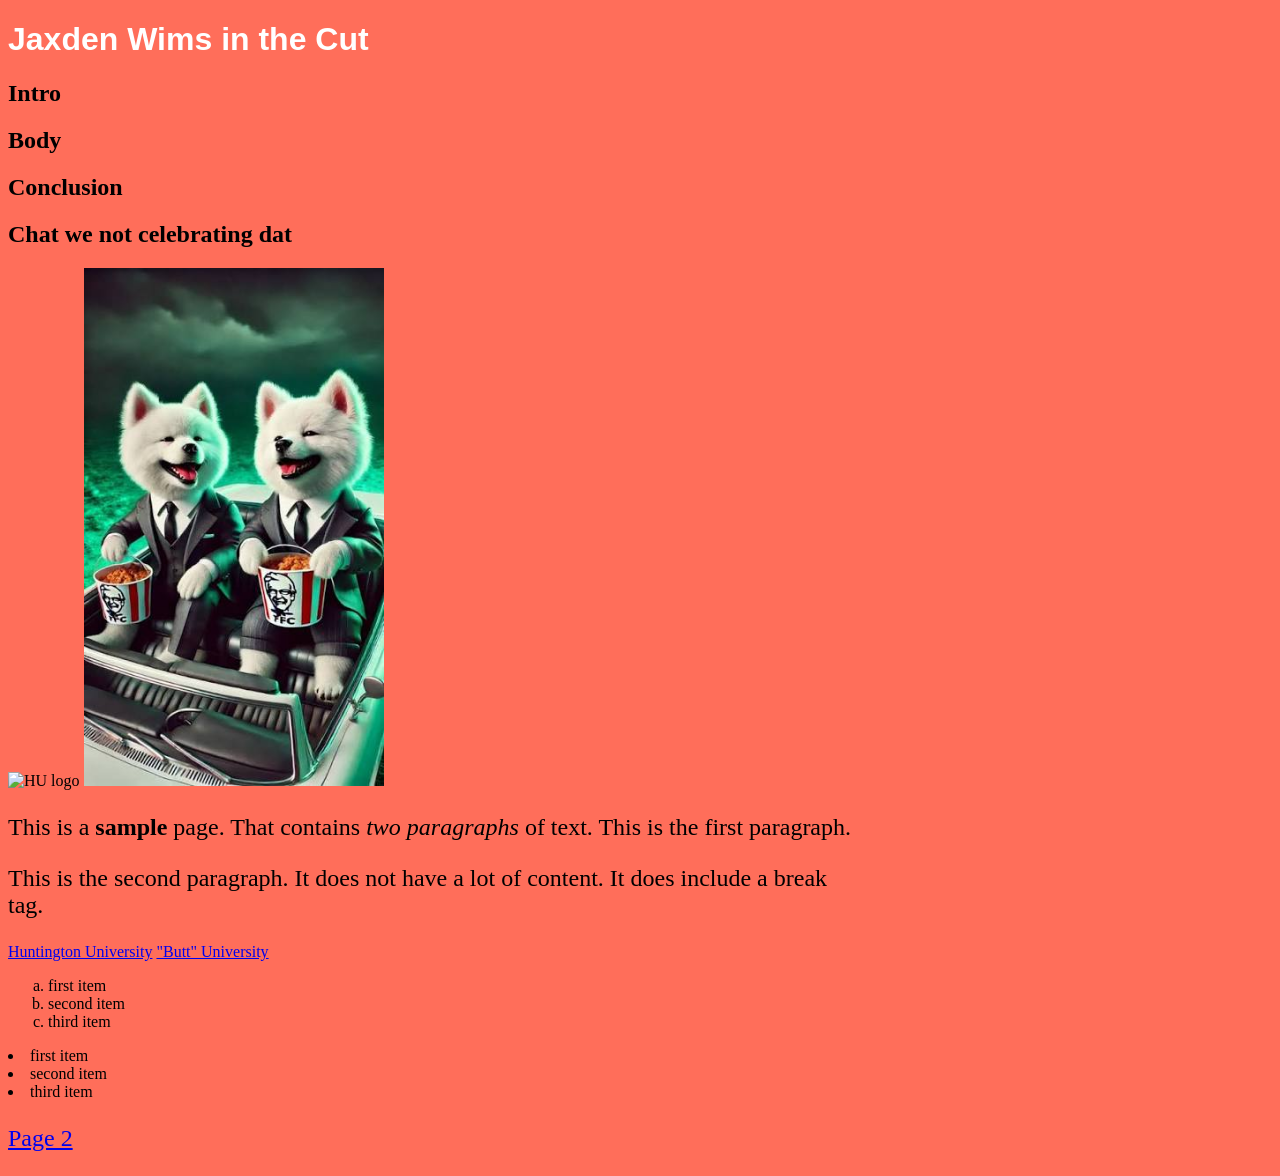
==== index.html @ 95852e09 "Add files via upload Uploading practice" ====
<!--
         file: index.html
         date: add current date here
       author: add your name here
  description: basic HTML for index.html 

-->

<!DOCTYPE html>
<html lang="en">

<head>
	<title>Jaxden Wims</title>
    
	<style>
        /*
            CSS can be placed here, but best practice
			is to place all CSS in style.css file
        */
	</style>
    
    <link rel="stylesheet" type="text/css" href="style.css">
</head>

<body>

<h1>Jaxden Wims in the Cut</h1>

<h2>Intro</h2>

<h2>Body</h2>

<h2>Conclusion</h2>
<h2>Chat we not celebrating dat</h2>


<img src="Dat_Dog.png" width="300" alt= "HU logo">
<img src="DEM_DOGS.png" width="300" alt= "HU logo">

<p>
    This is a <strong>sample</strong> page. That contains
    <em>two paragraphs</em> of text. This is the first paragraph.
</p>

<p>
    This is the second paragraph. It does not have a lot of content. It
    does include a break<br>tag.
</p>

<a href="http://www.huntington.edu">Huntington University</a>

<a href="http://www.Taylor.edu">"Butt" University</a>


<ol>
    <li>first item</li> 
    <li>second item</li>
    <li>third item</li>
</ol>

</ol>
 <li>first item</li>
    <li>second item</li>
    <li>third item</li>
</ol>

<p>
    <a href="page2.html">Page 2</a>
</p>

</body>

</html>
---- style.css ----
/*
style.css
demonstrates basic CSS rules
*/

h1 {
 font-family: "Comic Sans MS", Arial, sans-serif;
 color: #FFFFFF;
}

p {
 color:#000000;
 font-size:18pt;
}
ol {
 list-style: lower-alpha;
}

body {
 background-color: #FF6E5A;
}
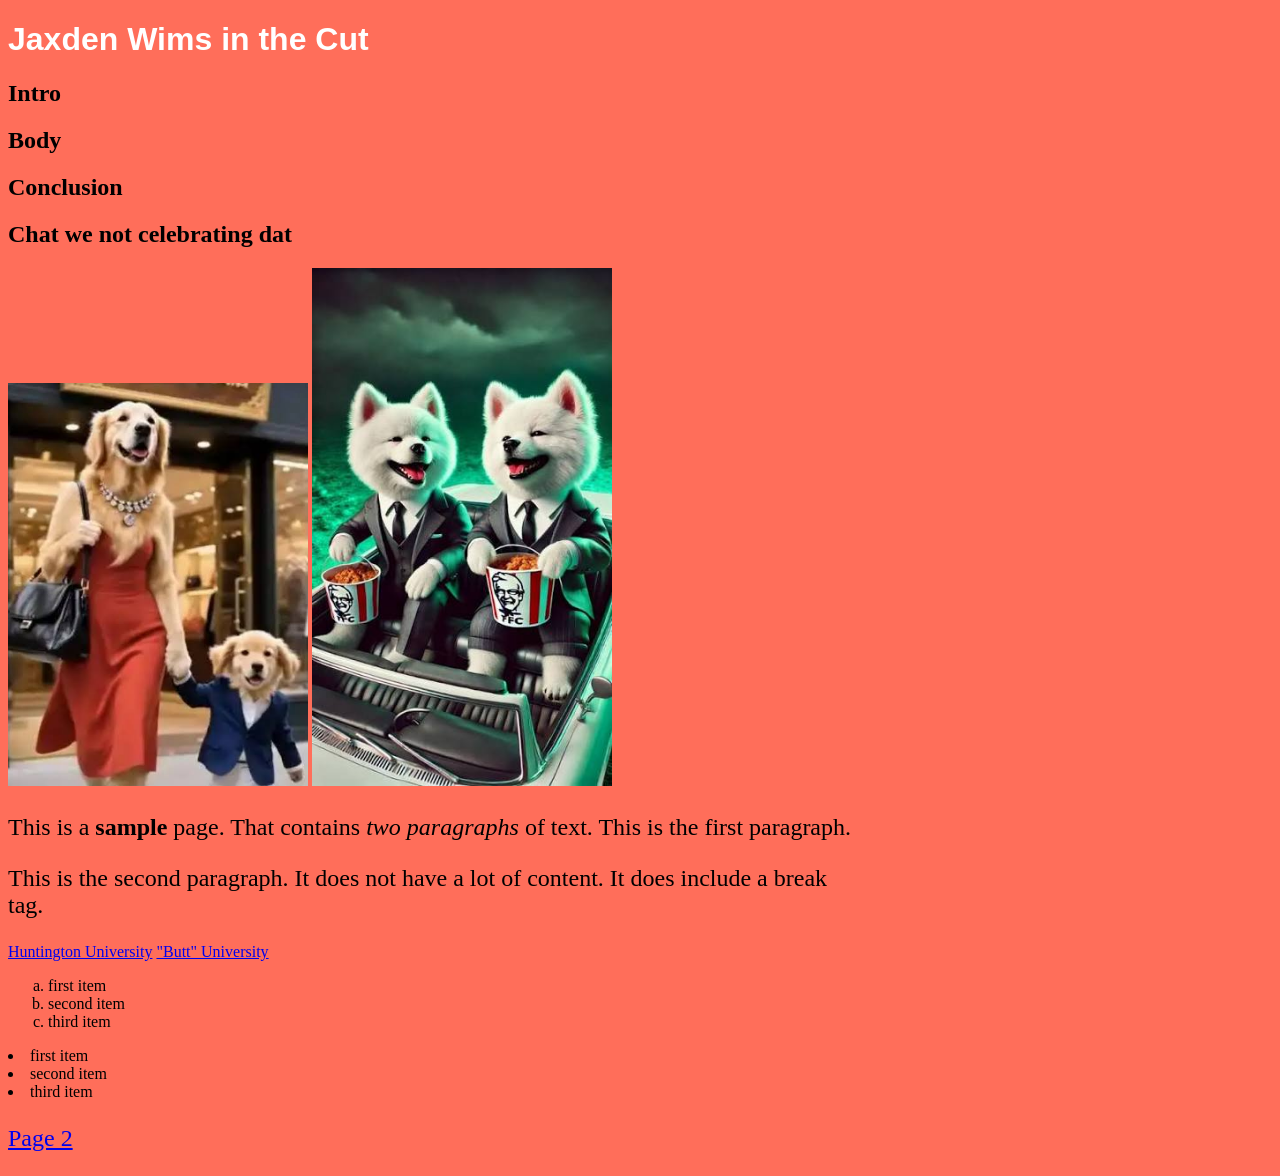
==== commit 1cf38237: "Update index.html" ====
--- a/index.html
+++ b/index.html
@@ -35,8 +35,8 @@
 <h2>Chat we not celebrating dat</h2>
 
 
-<img src="Dat_Dog.png" width="300" alt= "HU logo">
-<img src="DEM_DOGS.png" width="300" alt= "HU logo">
+<img src="DAT_DOG.png" width="300" alt= "DOGO">
+<img src="DEM_DOGS.png" width="300" alt= "DOG FAM">
 
 <p>
     This is a <strong>sample</strong> page. That contains
@@ -71,4 +71,4 @@
 
 </body>
 
-</html>+</html>
